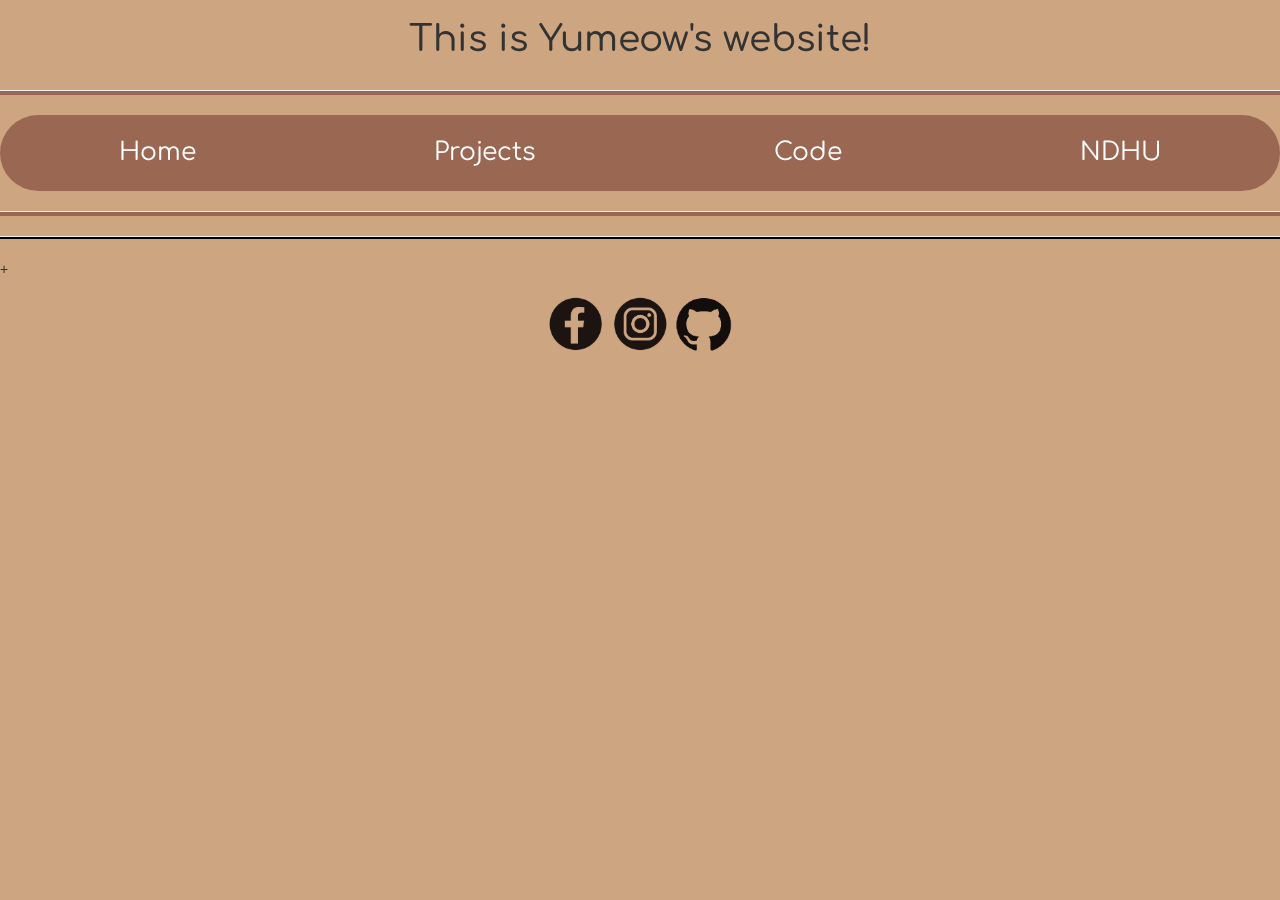
==== code.html @ afd35809 "add page" ====
<html>
  <head>
    <title>About Yumeow</title>

    <meta charset='utf-8'>
    <meta name = "description" content = "Hi~ This is my personal web.">
    <meta name = "author" content = "Yumeow Chou">

    <link href="styles\style.css" rel="stylesheet" type="text/css">
    <link rel="icon" href="images/index.ico" type="image/x-icon" />
    <!-- Latest compiled and minified CSS -->
    <link rel="stylesheet" href="https://maxcdn.bootstrapcdn.com/bootstrap/3.4.1/css/bootstrap.min.css">

    <!-- jQuery library -->
    <script src="https://ajax.googleapis.com/ajax/libs/jquery/3.6.0/jquery.min.js"></script>
    <!-- Latest compiled JavaScript -->
    <script src="https://maxcdn.bootstrapcdn.com/bootstrap/3.4.1/js/bootstrap.min.js"></script>

    <style>
      @import url('https://fonts.googleapis.com/css2?family=Comfortaa:wght@700&display=swap');

    </style>
  </head>

  <body style="background-color:#cda581;">

    <div class="greet">
      <h1 >This is Yumeow's website!</h1>
    </div>

    <hr style="background-color: #9a6852; height: 0.5vmin" noshade="">
    <div>
      <div >
        <div>
          <nav style="color: #b8d3ed; ">
            <ul class="flex-nav" style="font-family: 'Oswald', sans-serif;">
              <a href="index.html">Home</a>
              <a href="project.html">Projects</a>
              <a href="code.html">Code</a>
              <a href="travel.html">NDHU</a>
            </ul>
          </nav>
        </div>                
      </div>
    </div>
    <hr style="background-color: #9a6852; height: 0.5vmin" noshade="">
    


    <hr style="background-color: black; height: 2px" noshade="">+
    <!--FB and IG iocon resource: Vecteezy.com-->
    <div class="media">
      <a href="https://www.facebook.com/profile.php?id=100003522019305"><img src="images/fb.png"></a>
      <a href="https://www.instagram.com/yumeow_0122/"><img src="images/ig.png"></a>
      <a href="https://github.com/yumeow0122"><img src="images/github.png"></a>
    </div>

    </body>
</html>
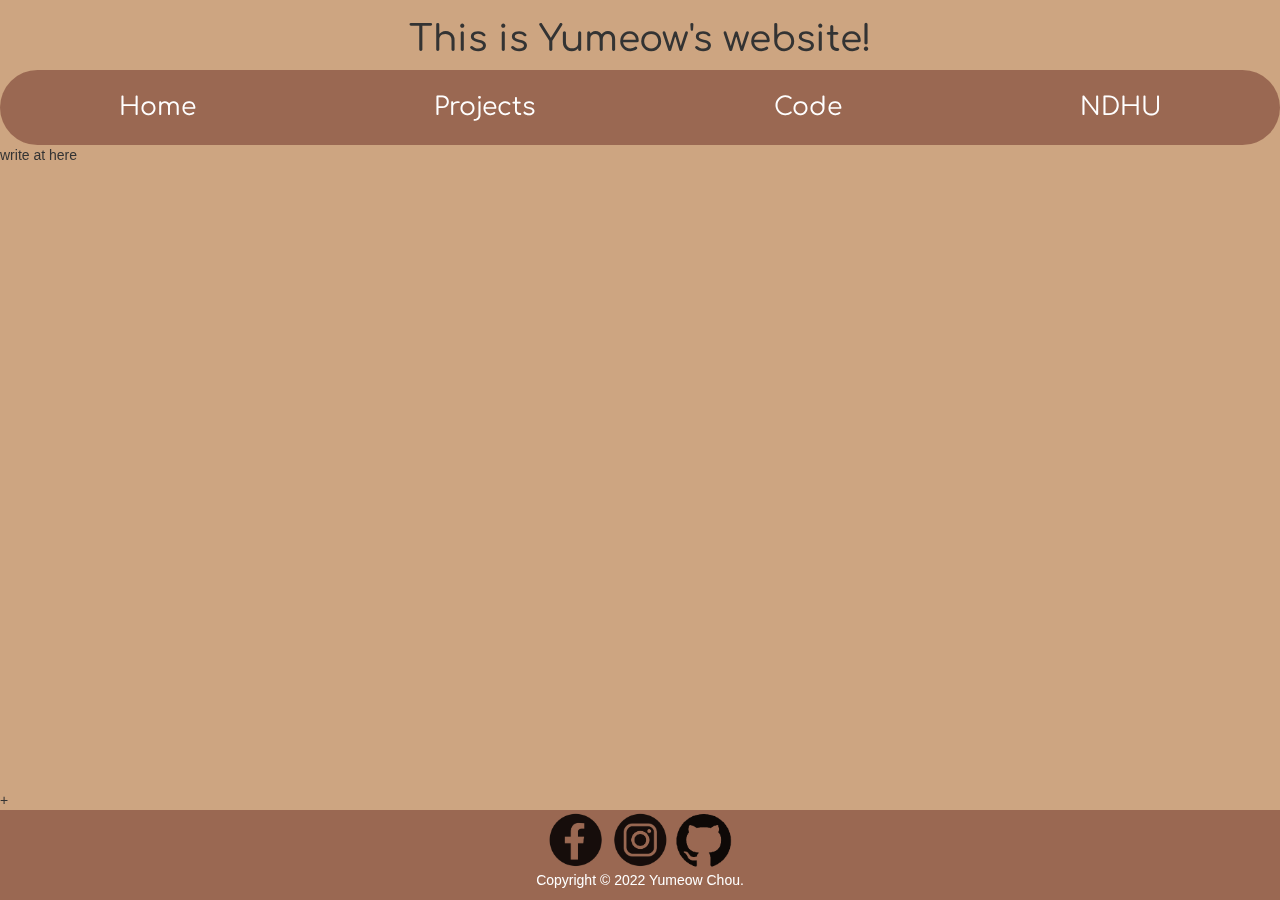
==== commit 309ef8c8: "add footer" ====
--- a/code.html
+++ b/code.html
@@ -28,7 +28,6 @@
       <h1 >This is Yumeow's website!</h1>
     </div>
 
-    <hr style="background-color: #9a6852; height: 0.5vmin" noshade="">
     <div>
       <div >
         <div>
@@ -37,23 +36,29 @@
               <a href="index.html">Home</a>
               <a href="project.html">Projects</a>
               <a href="code.html">Code</a>
-              <a href="travel.html">NDHU</a>
+              <a href="ndhu.html">NDHU</a>
             </ul>
           </nav>
         </div>                
       </div>
     </div>
-    <hr style="background-color: #9a6852; height: 0.5vmin" noshade="">
-    
+
+    <div class="wrapper">
+      write at here
+    </div>
 
 
     <hr style="background-color: black; height: 2px" noshade="">+
     <!--FB and IG iocon resource: Vecteezy.com-->
-    <div class="media">
-      <a href="https://www.facebook.com/profile.php?id=100003522019305"><img src="images/fb.png"></a>
-      <a href="https://www.instagram.com/yumeow_0122/"><img src="images/ig.png"></a>
-      <a href="https://github.com/yumeow0122"><img src="images/github.png"></a>
-    </div>
+
+    <footer class="footer">
+      <div class="media">
+        <a href="https://www.facebook.com/profile.php?id=100003522019305"><img src="images/fb.png"></a>
+        <a href="https://www.instagram.com/yumeow_0122/"><img src="images/ig.png"></a>
+        <a href="https://github.com/yumeow0122"><img src="images/github.png"></a>
+        <p>Copyright © 2022 Yumeow Chou.</p>
+      </div>
+    </footer>
 
     </body>
 </html>
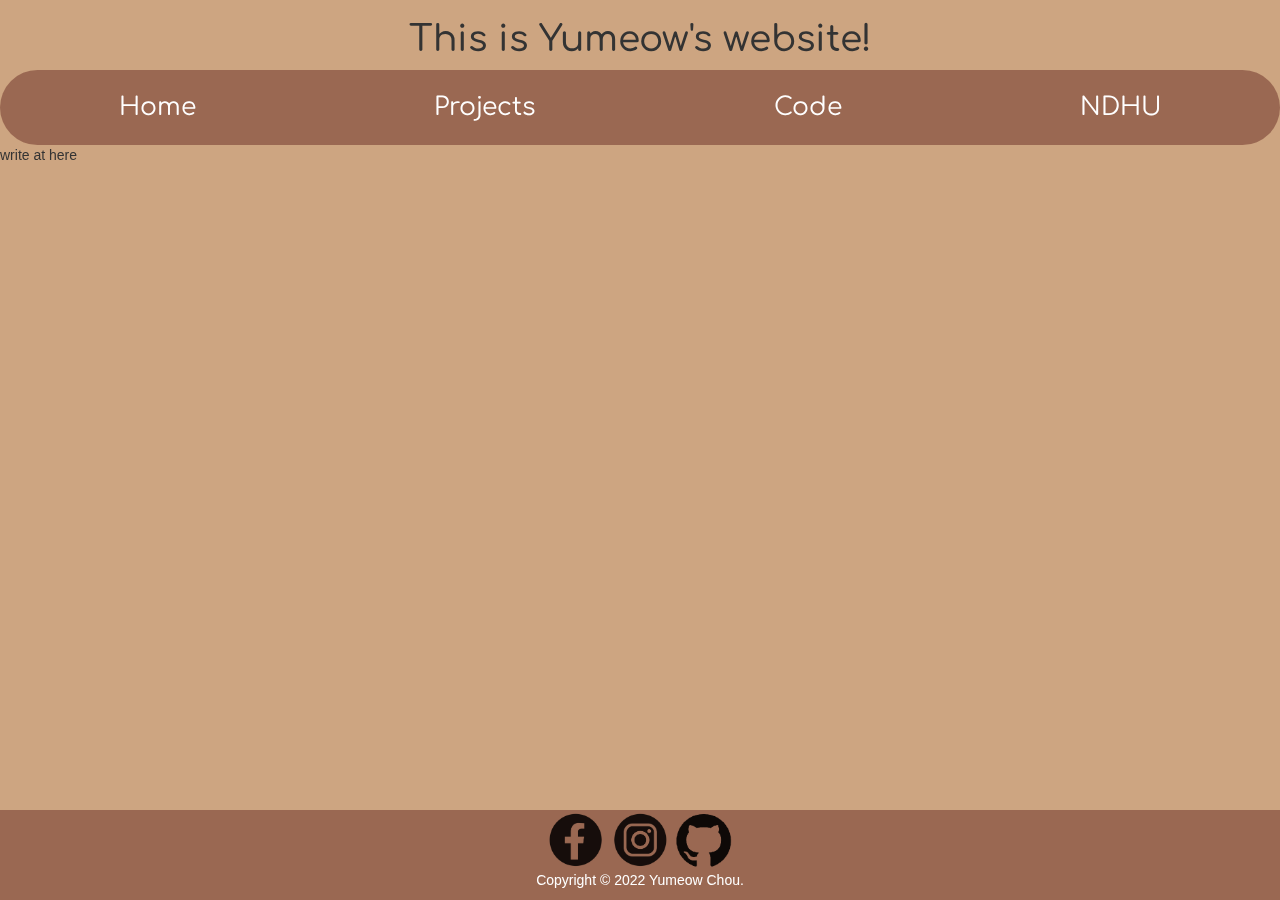
==== commit ae7b63f4: "remove +" ====
--- a/code.html
+++ b/code.html
@@ -48,11 +48,9 @@
     </div>
 
 
-    <hr style="background-color: black; height: 2px" noshade="">+
-    <!--FB and IG iocon resource: Vecteezy.com-->
-
     <footer class="footer">
       <div class="media">
+        <!--FB and IG iocon resource: Vecteezy.com-->
         <a href="https://www.facebook.com/profile.php?id=100003522019305"><img src="images/fb.png"></a>
         <a href="https://www.instagram.com/yumeow_0122/"><img src="images/ig.png"></a>
         <a href="https://github.com/yumeow0122"><img src="images/github.png"></a>
